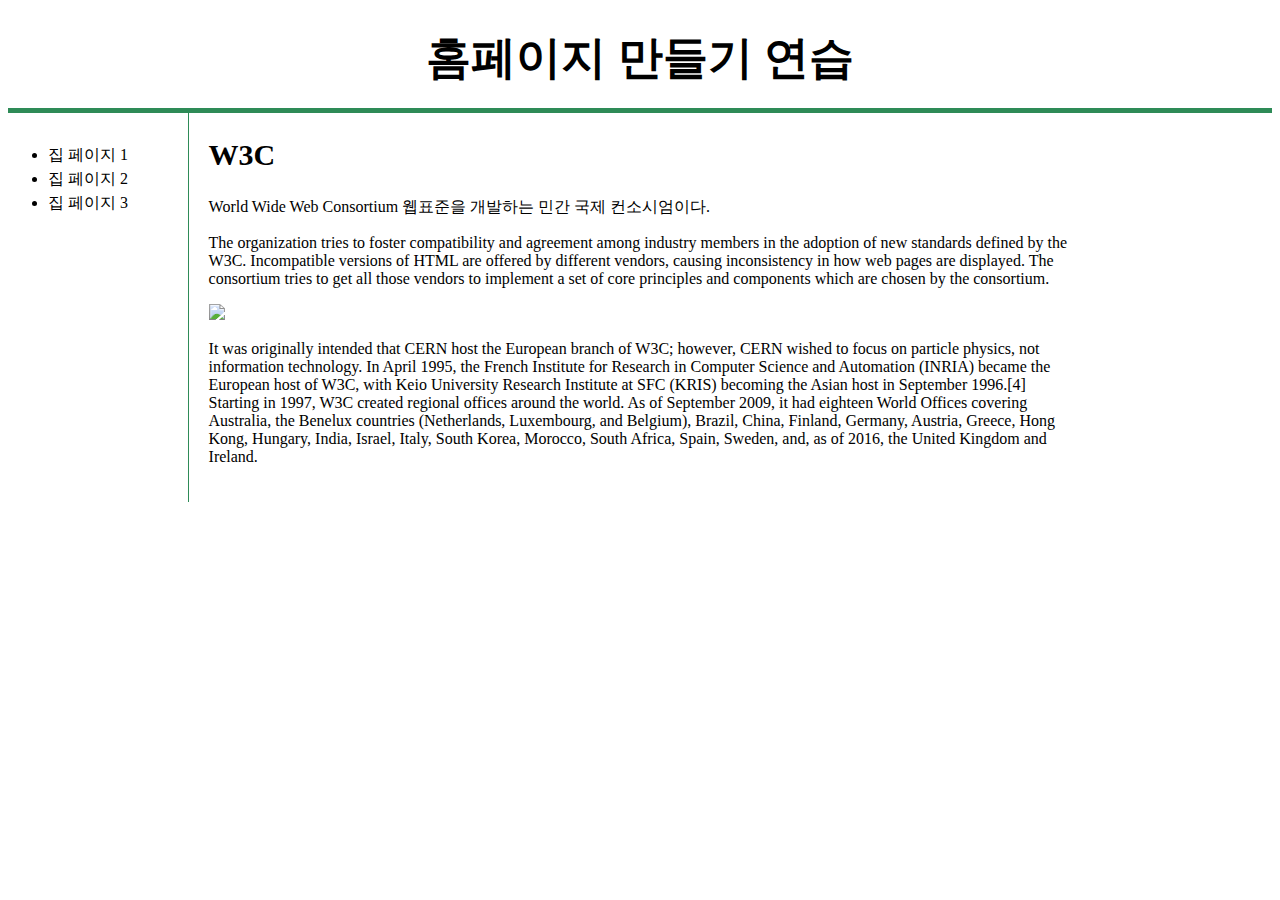
==== index.html @ bc50dcd8 "mediaquery_update" ====
﻿<!DOCTYPE html>

<html lang="ko" xmlns="http://www.w3.org/1999/xhtml">
<head>
    <meta charset="utf-8" />
    <title>집 북 만들기</title>
    <link rel="stylesheet" href="style.css">

</head>

<body>
        <h1><a href="index.html">홈페이지 만들기 연습</a></h1>
    <div id="main">
        <div id="menu">
            <ul>
                <li>
                    <a href="HTMLPage1.html" title="집 페이지 1"> 집 페이지 1</a>
                </li>
                <li>
                    <a href="HTMLPage2.html" title="집 페이지 2" class="saw">집 페이지 2</a>
                </li>
                <li>
                    <a href="HTMLPage3.html" title="집 페이지 3">집 페이지 3</a>
                </li>
            </ul>
        </div>




        <div id="article">
            <h2>W3C</h2>
            <p>
                World Wide Web Consortium 웹표준을 개발하는 민간 국제 컨소시엄이다.
            </p>
            <p>
                The organization tries to foster compatibility and agreement among industry members in the adoption of new standards defined
                by the W3C. Incompatible versions of HTML are offered by different vendors, causing inconsistency in how
                web pages are displayed. The consortium tries to get all those vendors to implement a set of core principles
                and components which are chosen by the consortium.
            </p>
            <img src="https://github.com/whybeis/makehomebook/blob/master/thumb-1d4df8ce68e93676d110ac82a0e36a5b_1528665131_284_740x488.jpg?raw=true"
                width="100%">
            <p>
                It was originally intended that CERN host the European branch of W3C; however, CERN wished to focus on particle physics,
                not information technology. In April 1995, the French Institute for Research in Computer Science and Automation
                (INRIA) became the European host of W3C, with Keio University Research Institute at SFC (KRIS) becoming the
                Asian host in September 1996.[4] Starting in 1997, W3C created regional offices around the world. As of September
                2009, it had eighteen World Offices covering Australia, the Benelux countries (Netherlands, Luxembourg, and
                Belgium), Brazil, China, Finland, Germany, Austria, Greece, Hong Kong, Hungary, India, Israel, Italy, South
                Korea, Morocco, South Africa, Spain, Sweden, and, as of 2016, the United Kingdom and Ireland.
            </p>
        </div>


    </div>
</body>

</html>
---- style.css ----
#main{
    display: grid;

    grid-template-columns:  repeat(7, 1fr);
    grid-auto-rows: minmax(100px, auto);
    margin: auto;

}

#menu{
    grid-column: 1;
    border-right: 1px solid seagreen;

}

#menu ul{
    line-height: 150%;
    margin-top: 30px;

}

#article{
    grid-column: 2/7;
    padding:20px;
    padding-top: 0;
   
}

a {
    color: black;
    text-decoration: none;
}

h1 {
    font-size: 45px;
    text-align: center;
    border-bottom: 5px solid seagreen;
    padding: 20px;
    margin: auto;

}


h2 {
    font-size: 30px;
}

@media(max-width:800px){
    #main{
        display: block;
        width: 100%;
    }
    #menu{
        border-right: none;
        border-bottom: 2px solid seagreen;
        width:100%;
    }
}

@media(min-width:1921px){
    #main{
        width: 80%;
    }
    #menu ul{
  margin-left: 40%;
    }
}
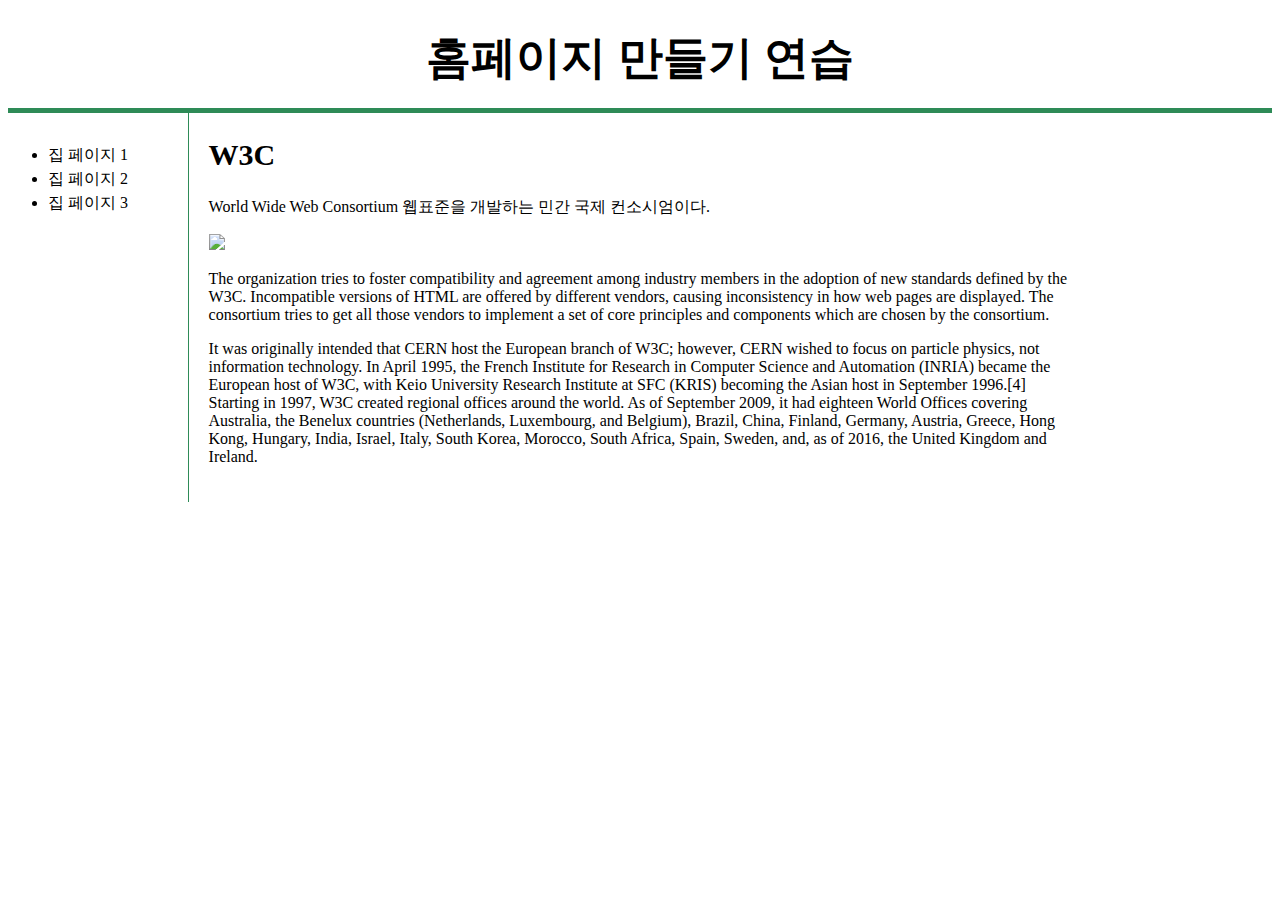
==== commit 1b021e04: "Update index.html" ====
--- a/index.html
+++ b/index.html
@@ -33,14 +33,15 @@
             <p>
                 World Wide Web Consortium 웹표준을 개발하는 민간 국제 컨소시엄이다.
             </p>
+                        <img src="https://github.com/whybeis/makehomebook/blob/master/thumb-1d4df8ce68e93676d110ac82a0e36a5b_1528665131_284_740x488.jpg?raw=true"
+                width="100%"/>
             <p>
                 The organization tries to foster compatibility and agreement among industry members in the adoption of new standards defined
                 by the W3C. Incompatible versions of HTML are offered by different vendors, causing inconsistency in how
                 web pages are displayed. The consortium tries to get all those vendors to implement a set of core principles
                 and components which are chosen by the consortium.
             </p>
-            <img src="https://github.com/whybeis/makehomebook/blob/master/thumb-1d4df8ce68e93676d110ac82a0e36a5b_1528665131_284_740x488.jpg?raw=true"
-                width="100%">
+
             <p>
                 It was originally intended that CERN host the European branch of W3C; however, CERN wished to focus on particle physics,
                 not information technology. In April 1995, the French Institute for Research in Computer Science and Automation
@@ -56,4 +57,4 @@
     </div>
 </body>
 
-</html>+</html>
--- a/style.css
+++ b/style.css
@@ -46,7 +46,7 @@
     font-size: 30px;
 }
 
-@media(max-width:800px){
+@media(max-width:1200px){
     #main{
         display: block;
         width: 100%;
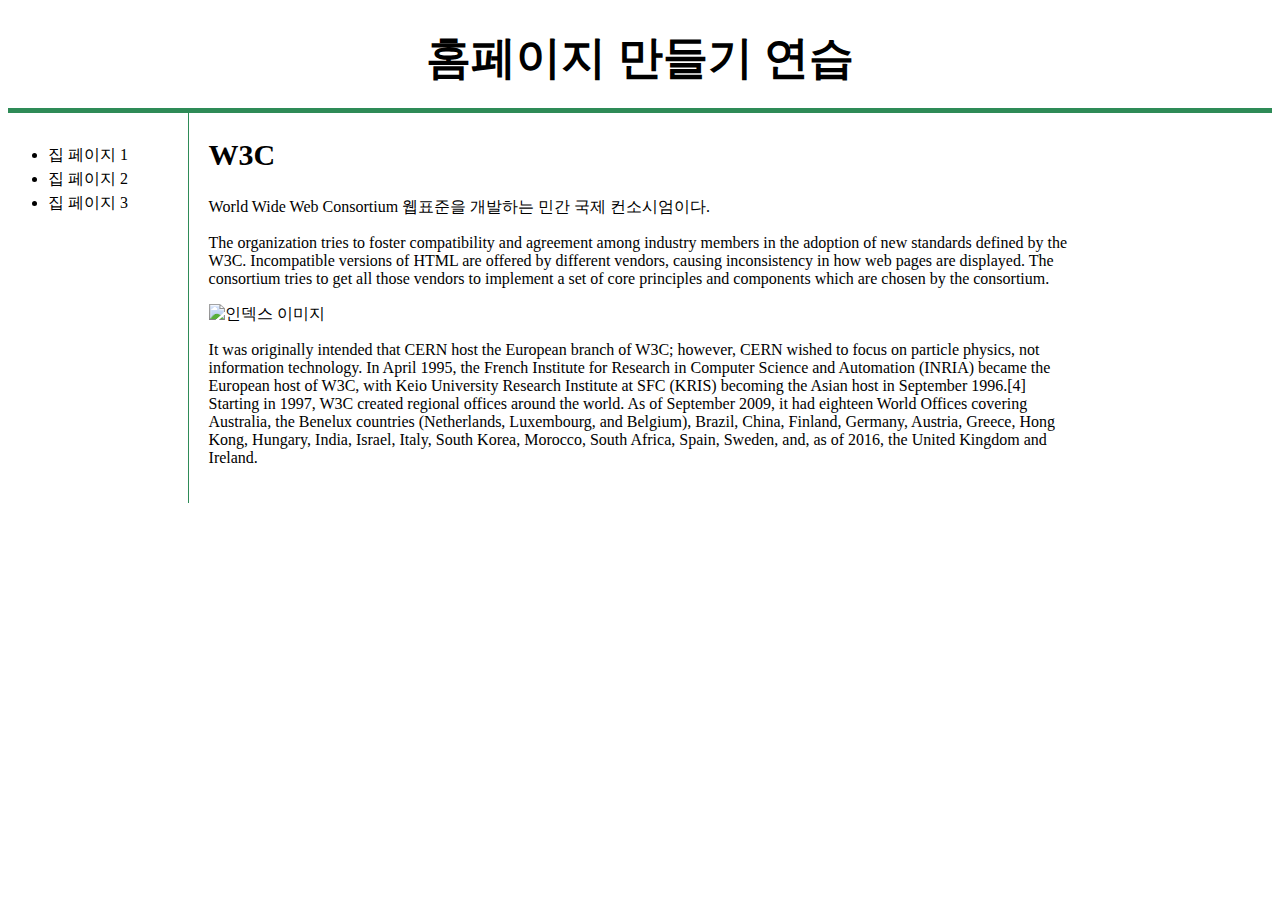
==== commit 73d8d3ba: "Add files via upload" ====
--- a/index.html
+++ b/index.html
@@ -1,15 +1,17 @@
 ﻿<!DOCTYPE html>
 
 <html lang="ko" xmlns="http://www.w3.org/1999/xhtml">
+
 <head>
     <meta charset="utf-8" />
     <title>집 북 만들기</title>
     <link rel="stylesheet" href="style.css">
-
 </head>
 
 <body>
-        <h1><a href="index.html">홈페이지 만들기 연습</a></h1>
+    <h1>
+        <a href="index.html">홈페이지 만들기 연습</a>
+    </h1>
     <div id="main">
         <div id="menu">
             <ul>
@@ -25,23 +27,19 @@
             </ul>
         </div>
 
-
-
-
         <div id="article">
             <h2>W3C</h2>
             <p>
                 World Wide Web Consortium 웹표준을 개발하는 민간 국제 컨소시엄이다.
             </p>
-                        <img src="https://github.com/whybeis/makehomebook/blob/master/thumb-1d4df8ce68e93676d110ac82a0e36a5b_1528665131_284_740x488.jpg?raw=true"
-                width="100%"/>
             <p>
                 The organization tries to foster compatibility and agreement among industry members in the adoption of new standards defined
                 by the W3C. Incompatible versions of HTML are offered by different vendors, causing inconsistency in how
                 web pages are displayed. The consortium tries to get all those vendors to implement a set of core principles
                 and components which are chosen by the consortium.
             </p>
-
+            <img src="https://github.com/whybeis/makehomebook/blob/master/thumb-1d4df8ce68e93676d110ac82a0e36a5b_1528665131_284_740x488.jpg?raw=true"
+                width="100%" title="인덱스 이미지" alt="인덱스 이미지"/>
             <p>
                 It was originally intended that CERN host the European branch of W3C; however, CERN wished to focus on particle physics,
                 not information technology. In April 1995, the French Institute for Research in Computer Science and Automation
@@ -57,4 +55,4 @@
     </div>
 </body>
 
-</html>
+</html>--- a/style.css
+++ b/style.css
@@ -46,7 +46,7 @@
     font-size: 30px;
 }
 
-@media(max-width:1200px){
+@media(max-width:800px){
     #main{
         display: block;
         width: 100%;
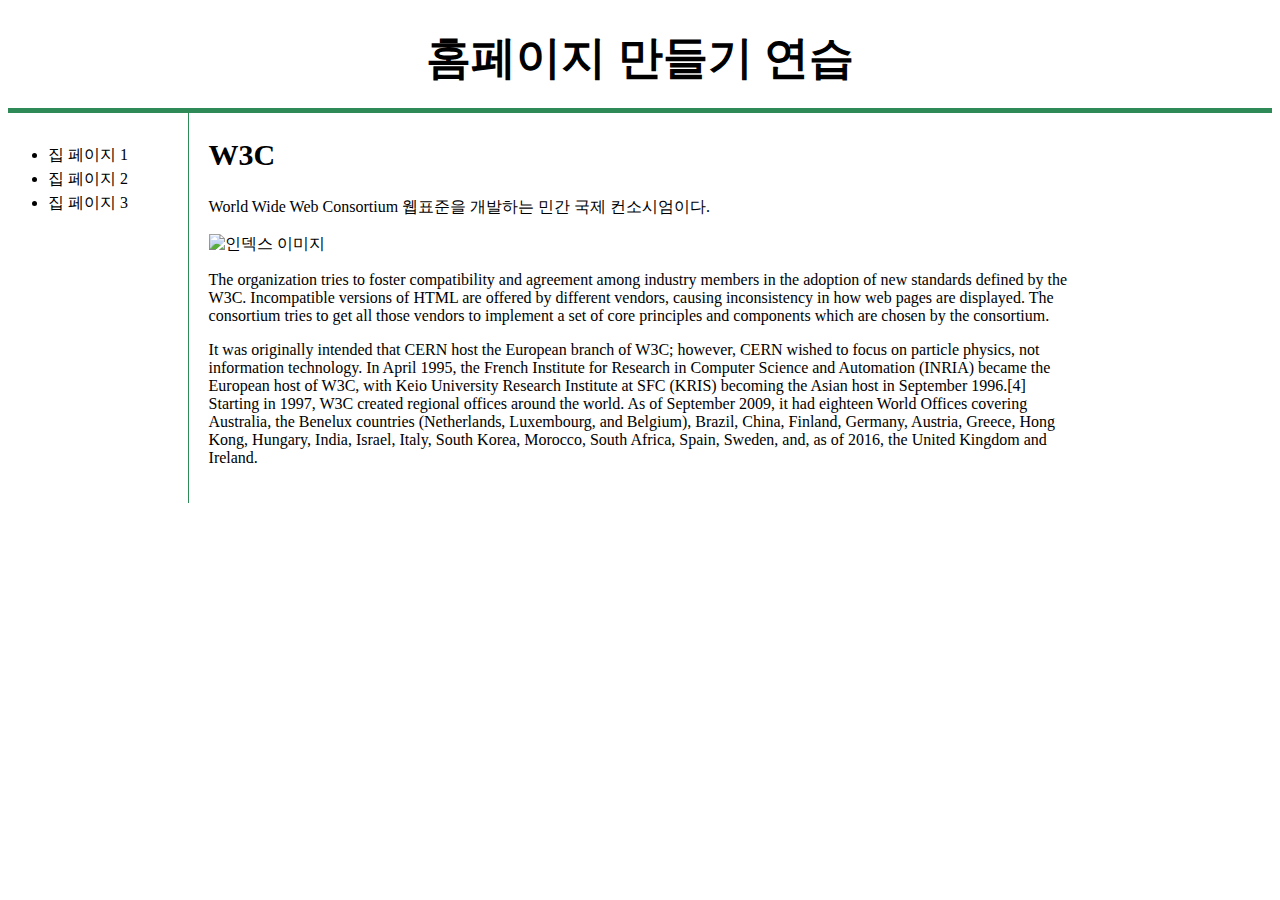
==== commit d3f26eff: "Update index.html" ====
--- a/index.html
+++ b/index.html
@@ -32,14 +32,15 @@
             <p>
                 World Wide Web Consortium 웹표준을 개발하는 민간 국제 컨소시엄이다.
             </p>
+                        <img src="https://github.com/whybeis/makehomebook/blob/master/thumb-1d4df8ce68e93676d110ac82a0e36a5b_1528665131_284_740x488.jpg?raw=true"
+                width="100%" title="인덱스 이미지" alt="인덱스 이미지"/>
             <p>
                 The organization tries to foster compatibility and agreement among industry members in the adoption of new standards defined
                 by the W3C. Incompatible versions of HTML are offered by different vendors, causing inconsistency in how
                 web pages are displayed. The consortium tries to get all those vendors to implement a set of core principles
                 and components which are chosen by the consortium.
             </p>
-            <img src="https://github.com/whybeis/makehomebook/blob/master/thumb-1d4df8ce68e93676d110ac82a0e36a5b_1528665131_284_740x488.jpg?raw=true"
-                width="100%" title="인덱스 이미지" alt="인덱스 이미지"/>
+
             <p>
                 It was originally intended that CERN host the European branch of W3C; however, CERN wished to focus on particle physics,
                 not information technology. In April 1995, the French Institute for Research in Computer Science and Automation
@@ -55,4 +56,4 @@
     </div>
 </body>
 
-</html>+</html>
--- a/style.css
+++ b/style.css
@@ -46,23 +46,22 @@
     font-size: 30px;
 }
 
-@media(max-width:800px){
+@media(max-width:1200px){
     #main{
         display: block;
-        width: 100%;
     }
     #menu{
         border-right: none;
         border-bottom: 2px solid seagreen;
-        width:100%;
+    line-height: 3000%;
     }
 }
 
-@media(min-width:1921px){
+@media(min-width:1920px){
     #main{
         width: 80%;
     }
     #menu ul{
-  margin-left: 40%;
+    margin-left: 40%;
     }
 }
